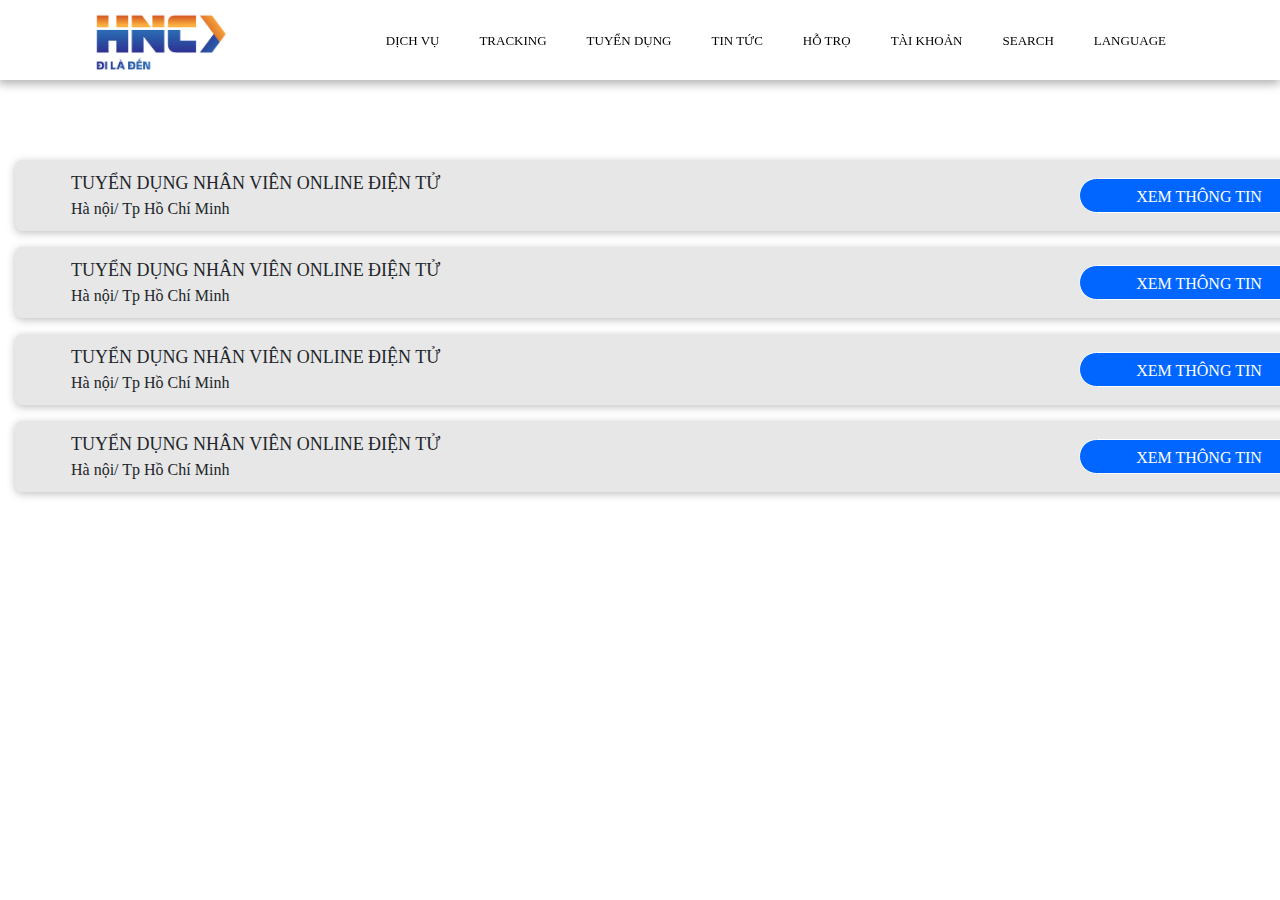
==== jobs.html @ c5b7ce3a "first commit" ====
<!DOCTYPE html>
<html lang="en">
<head>
    <meta charset="UTF-8">
    <meta http-equiv="X-UA-Compatible" content="IE=edge">
    <meta name="viewport" content="width=device-width, initial-scale=1.0">
    <title>Document</title>
    <link rel="stylesheet" href="https://cdn.jsdelivr.net/npm/bootstrap@4.6.1/dist/css/bootstrap.min.css">
    <link rel="stylesheet" href="/css/app.css">
    
</head>
<body>
    <div class="container-fluid header-wrap">     
        <div class="header">
            <div class="header__logo">
                <img src="./image/Logo-HNC-TV.png" alt="" class="header__image">
            </div>
            <div class="header__navbar">
                <ul class="header__nav">
                    <li class="nav__item">
                        <a href="" class="nav__link icon-down">DỊch vụ</a>
                    </li>
                    <li class="nav__item">
                        <a href="" class="nav__link">Tracking</a>
                    </li>
                    <li class="nav__item">
                        <a href="" class="nav__link">tuyển dụng</a>
                    </li>
                    <li class="nav__item">
                        <a href="" class="nav__link">tin tức</a>
                    </li>
                    <li class="nav__item">
                        <a href="" class="nav__link">Hỗ trọ</a>
                    </li>
                    <li class="nav__item">
                        <a href="" class="nav__link">Tài khoản</a>
                    </li>
                    <li class="nav__item">
                        <a href="" class="nav__link">Search</a>
                    </li>
                    <li class="nav__item">
                        <a href="" class="nav__link">Language</a>
                    </li>
                </ul>
            </div>    
        </div>
       
    </div>
    <div class="jobs container-fluid page-content page-content-lg">
        <div class="job__item">
            <div class="item__info">
                <div class="item__content item__content--text-lg">
                    Tuyển dụng nhân viên online điện tử
                </div>
                <div class="item__address">
                    Hà nội/ Tp Hồ Chí Minh
                </div>
            </div>
            <div class="contact">
                <button class="btn btn--contact">XEM THÔNG TIN</button>
            </div>
        </div>
        <div class="job__item">
            <div class="item__info">
                <div class="item__content item__content--text-lg">
                    Tuyển dụng nhân viên online điện tử
                </div>
                <div class="item__address">
                    Hà nội/ Tp Hồ Chí Minh
                </div>
            </div>
            <div class="contact">
                <button class="btn btn--contact">XEM THÔNG TIN</button>
            </div>
        </div>
        <div class="job__item">
            <div class="item__info">
                <div class="item__content item__content--text-lg">
                    Tuyển dụng nhân viên online điện tử
                </div>
                <div class="item__address">
                    Hà nội/ Tp Hồ Chí Minh
                </div>
            </div>
            <div class="contact">
                <button class="btn btn--contact">XEM THÔNG TIN</button>
            </div>
        </div>
        <div class="job__item">
            <div class="item__info">
                <div class="item__content item__content--text-lg">
                    Tuyển dụng nhân viên online điện tử
                </div>
                <div class="item__address">
                    Hà nội/ Tp Hồ Chí Minh
                </div>
            </div>
            <div class="contact">
                <button class="btn btn--contact">XEM THÔNG TIN</button>
            </div>
        </div>
    </div>
</body>
</html>
---- css/app.css ----
@font-face {
  font-family: "FuturaRegular";
  src: url("../../font/SFUFUTURA/SFUFuturaRegular.TTF");
}
@font-face {
  font-family: Futura;
  src: url("../../font/SFUFUTURA/SFUFuturaBook.TTF");
}
@font-face {
  font-family: "Poppins";
  src: url();
}
* {
  font-family: "Poppins";
  margin: 0;
  padding: 0;
  font-size: 16px;
  box-sizing: border-box;
}

body {
  position: relative;
}

image {
  display: block;
  max-width: 100%;
}

.container-lg {
  max-width: 1400px !important;
}

.bold {
  font-weight: bold;
}

.text--lg {
  font-size: 32px;
  color: white;
}

.underline {
  border-bottom: 1px solid currentColor;
}

.text-blur {
  color: #9F9F9F;
}

.header-wrap {
  position: fixed;
  z-index: 1001;
  background-color: #fff;
  height: 80px;
  box-shadow: -1px 3px 9px 1px rgba(0, 0, 0, 0.3);
}
.header-wrap .header {
  width: 1092px;
  margin: 0 auto;
  display: flex;
  align-items: center;
  justify-items: center;
  justify-content: space-between;
  line-height: 80px;
}
.header-wrap .header__logo .header__image {
  height: 3.5rem;
}
.header-wrap .header__navbar {
  display: flex;
  flex-grow: 4;
  justify-content: end;
}
.header-wrap .header__search {
  display: flex;
  flex-grow: 1;
  justify-items: center;
  align-items: center;
  justify-content: center;
}
.header-wrap .header__search .search__icon {
  margin-right: 15px;
  cursor: pointer;
}
.header-wrap .header__search .icon--search {
  font-size: 16px;
}
.header-wrap .header__search .icon--logo {
  font-size: 20px;
  line-height: initial;
}
.header-wrap .header__nav {
  display: flex;
  align-items: center;
  justify-items: center;
  margin: 0 !important;
}
.header-wrap .header__nav .nav__item {
  list-style: none;
}
.header-wrap .header__nav .nav__link {
  text-decoration: none;
  padding: 20px 15px;
  margin: 0 5px;
  text-transform: uppercase;
  position: relative;
  color: black;
  font-size: 13px;
  position: relative;
}
.header-wrap .header__nav .nav__link:hover {
  color: red;
}
.header-wrap .header__nav .nav__link-icon {
  position: absolute;
  top: 50%;
  transform: translate(10%, -50%);
}

.btn {
  border: 1px solid white;
  margin: 0 20px;
  text-transform: uppercase;
}
.btn--viewmore {
  color: #408cff;
  background-color: #fff;
}
.btn--helper {
  color: white;
}
.btn--contact {
  width: 15rem;
  height: 35px;
  background: #0066FF;
  border-radius: 17.5px;
  color: #FFFFFF;
}

.slide-main {
  background: url("../../image/2448624-01 1 (1).png") no-repeat;
  height: 500px;
  width: 100%;
  background-position: 50% 12%;
  background-size: cover;
}
@media only screen and (min-width: 1600px) {
  .slide-main {
    background-position: 50% 20%;
  }
}
@media only screen and (min-width: 1900px) {
  .slide-main {
    background-position: 50% 30%;
  }
}
.slide-main__content {
  position: absolute;
  top: 50%;
  left: 50%;
  transform: translate(-50%, -50%);
  text-align: center;
}
.slide-main__content .content__title {
  color: white;
}
.slide-main__content .content__text {
  font-size: 36px;
}
.slide-main__content .content__button .btn {
  border: 1px solid white;
  margin: 0 20px;
  text-transform: uppercase;
}
.slide-main__content .content__button .btn--viewmore {
  color: #408cff;
  background-color: #fff;
}
.slide-main__content .content__button .btn--helper {
  color: white;
}

.recruitment .slick-track {
  display: -webkit-flex;
  display: flex;
  flex-direction: row;
  align-items: stretch;
  overflow-y: auto;
  height: 100%;
}
.recruitment__content {
  text-align: center;
  padding: 40px 0 30px 0;
}
.recruitment__info {
  max-width: 1050px;
  margin: 0 auto;
  display: flex;
  flex-direction: row;
  align-items: stretch;
}
.recruitment__info .recruitment__item {
  flex: 1 0;
  padding: 20px 10px;
  margin: 0 15px;
  text-align: center;
  background: #FFFFFF;
  border-radius: 4px;
  border: 1px solid #ebe8e8;
  box-shadow: 0px 2px 8px rgba(0, 0, 0, 0.25);
}
.recruitment__info .recruitment__item .item__icon--lg {
  font-size: 40px;
}
.recruitment__info .recruitment__item .item__description span {
  font-size: 13px;
}
.recruitment__info .item--pt-3 {
  padding-bottom: 1rem;
}

.banner-wrap {
  margin-top: 4rem;
  background-image: url("../../image/2448624-01 1 (1).png") no-repeat;
  background-size: cover;
}
.banner-wrap .banner {
  height: 10rem;
  line-height: 10rem;
  position: relative;
  display: flex;
  align-items: center;
  justify-items: center;
  justify-content: center;
}
.banner-wrap .banner__content {
  text-align: center;
}
.banner-wrap .banner__button {
  position: absolute;
  right: 0;
}

.page-content-lg {
  top: 10rem !important;
}

.jobs {
  width: 1410px;
  margin: 0 auto;
}
.jobs .job__item {
  display: flex;
  align-items: center;
  justify-items: center;
  justify-content: space-between;
  background: #E7E7E7;
  box-shadow: 0px 2px 8px rgba(0, 0, 0, 0.25);
  border-radius: 7px;
  padding: 10px 56px;
  margin-bottom: 1rem;
}
.jobs .job__item .item__content--text-lg {
  text-transform: uppercase;
  font-size: 18px;
  font-weight: 500;
}
.page-content-lg {
  top: 10rem !important;
}

.job-content {
  width: 1115px;
  margin: 0 auto;
  position: relative;
}
.job-content .job-detail__left {
  padding-left: 160px;
}
.job-content .job-detail__left .item {
  margin-left: 1.2rem;
  padding-bottom: 20px;
}
.job-content .job-detail__right {
  position: absolute;
  top: 0;
  right: 0;
}
.job-content .job-detail__right .form-apply {
  background: #F4F4F4;
  border: 1px solid #C9C9C9;
  border-radius: 2px;
  padding: 20px 30px;
  width: 290px;
}
.job-content .job-detail__right .form-apply .company-name {
  padding-bottom: 10px;
}
.job-content .job-detail__right .form-apply .company-logo {
  width: 121px;
  height: 51px;
}
.job-content .job-detail__right .form-apply .form-content {
  padding-top: 20px;
  padding-bottom: 5px;
}
.job-content .job-detail__right .form-apply .form-footer {
  text-align: center;
}
.job-content .job-detail__right .form-apply .form-footer .btn-apply {
  text-transform: uppercase;
  padding: 7px;
  border: none;
  outline: none;
  background: #0066ff;
  color: white;
  border-radius: 30px;
  font-size: 14px;
}
.job-content .job-detail__right .form-apply span {
  font-size: 14px !important;
}

.v-modal--submit, .v-modal--success {
  display: none;
}
.v-modal__form {
  position: fixed;
  top: 45%;
  left: 50%;
  transform: translate(-50%, -50%);
  width: 500px;
  background: #FFFFFF;
  border-radius: 4px;
  z-index: 1003;
  padding: 48px 62px;
}
.v-modal__form .form__colose {
  position: absolute;
  top: 1%;
  right: 2%;
  cursor: pointer;
}
.v-modal__form .form__content {
  padding-top: 40px;
}
.v-modal__form .form__content input {
  background-color: #DDDDDD;
  border-color: #DDDDDD;
  outline: none;
}
.v-modal__form .form__content input:focus {
  box-shadow: unset;
}
.v-modal__form .form__footer {
  text-align: center;
  padding-top: 20px;
}
.v-modal__form .form__footer button {
  text-transform: uppercase;
  padding: 12px;
  border: none;
  outline: none;
  background: #0066ff;
  color: white;
  border-radius: 30px;
  font-size: 14px;
}
.v-modal__jumbertron {
  position: absolute;
  top: 50%;
  left: 50%;
  transform: translate(-50%, -50%);
  top: 15%;
  width: 552px;
  background: #FFFFFF;
  border-radius: 4px;
  z-index: 1003;
  padding: 40px;
}
.v-modal__jumbertron .jumbertron__close {
  position: absolute;
  top: 1%;
  right: 2%;
  cursor: pointer;
}
.v-modal__background-blur {
  position: fixed;
  top: 0;
  z-index: 1002;
  background-color: black;
  opacity: 0.3;
  right: 0;
  width: 100%;
  height: 100%;
}

.page-content {
  position: relative;
  top: 80px;
}

.text-red {
  color: red;
}

.slick-arrow {
  border: none;
  background-color: unset;
}

.prev-arrow {
  font-size: 20px;
}

.next-arrow {
  font-size: 20px;
}

.scroll-fix {
  position: fixed;
  right: 9rem;
  width: 290px;
  animation-name: example;
  animation-duration: 0.5s;
}

.icon-close {
  font-size: 30px;
}

@keyframes example {
  0% {
    top: 50px;
    width: 290px;
  }
  100% {
    top: 9rem;
    width: 290px;
  }
}

/*# sourceMappingURL=app.css.map */
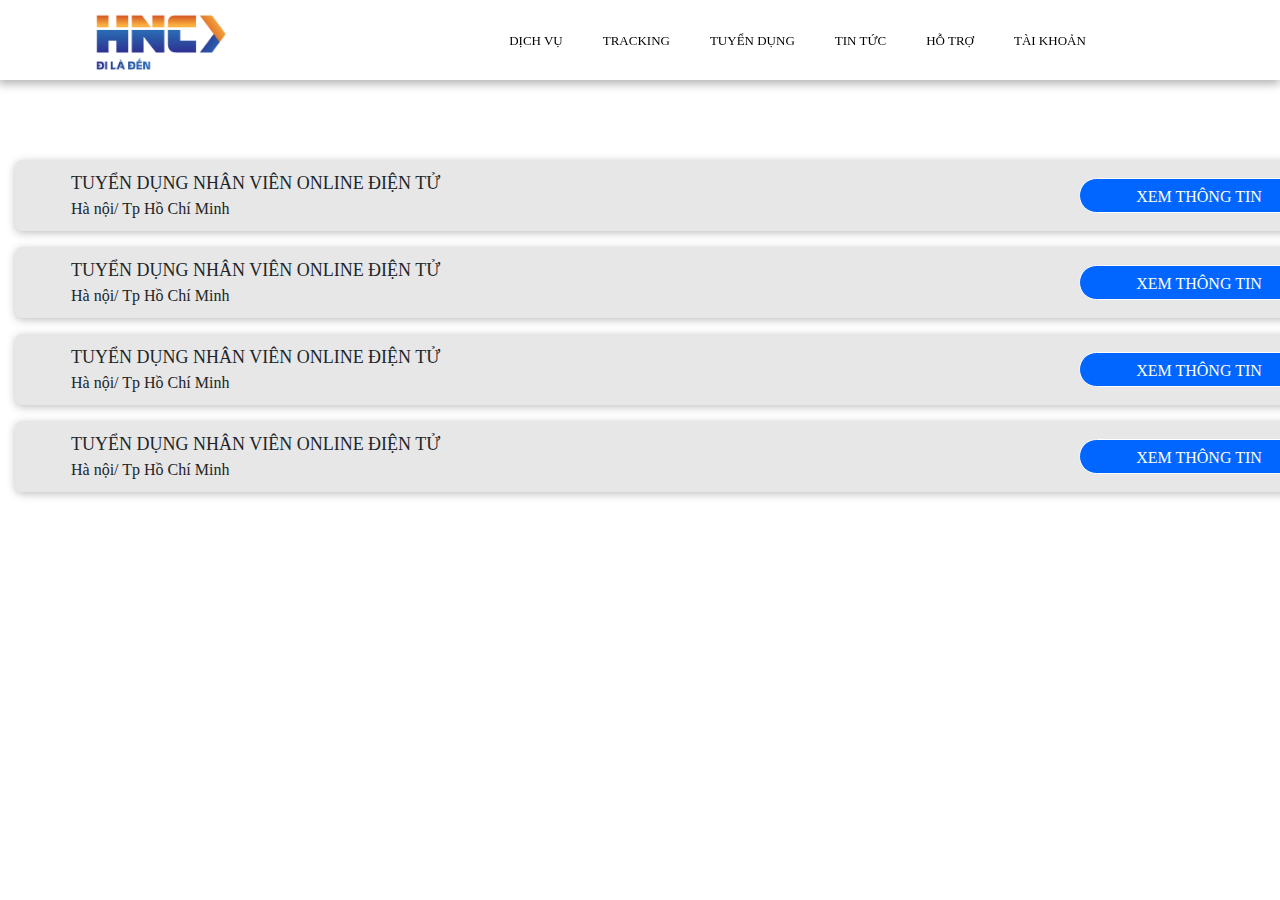
==== commit 649b7231: "reposive" ====
--- a/jobs.html
+++ b/jobs.html
@@ -18,31 +18,35 @@
             <div class="header__navbar">
                 <ul class="header__nav">
                     <li class="nav__item">
-                        <a href="" class="nav__link icon-down">DỊch vụ</a>
+                        <a href="" class="nav__link icon-down">
+                            Dịch vụ 
+                            <ion-icon name="chevron-down-outline" class="nav__link-icon"></ion-icon></a>
                     </li>
                     <li class="nav__item">
-                        <a href="" class="nav__link">Tracking</a>
+                        <a href="" class="nav__link">Tracking<ion-icon name="chevron-down-outline" class="nav__link-icon"></ion-icon></a></a>
                     </li>
                     <li class="nav__item">
-                        <a href="" class="nav__link">tuyển dụng</a>
+                        <a href="" class="nav__link">tuyển dụng<ion-icon name="chevron-down-outline" class="nav__link-icon"></ion-icon></a></a>
                     </li>
                     <li class="nav__item">
-                        <a href="" class="nav__link">tin tức</a>
+                        <a href="" class="nav__link">tin tức<ion-icon name="chevron-down-outline" class="nav__link-icon"></ion-icon></a></a>
                     </li>
                     <li class="nav__item">
-                        <a href="" class="nav__link">Hỗ trọ</a>
+                        <a href="" class="nav__link">Hỗ trợ <ion-icon name="chevron-down-outline" class="nav__link-icon"></ion-icon></a></a>
                     </li>
                     <li class="nav__item">
-                        <a href="" class="nav__link">Tài khoản</a>
-                    </li>
-                    <li class="nav__item">
-                        <a href="" class="nav__link">Search</a>
-                    </li>
-                    <li class="nav__item">
-                        <a href="" class="nav__link">Language</a>
+                        <a href="" class="nav__link">Tài khoản <ion-icon name="chevron-down-outline" class="nav__link-icon"></ion-icon></a></a>
                     </li>
                 </ul>
             </div>    
+            <div class="header__search">
+                <div class="search__icon">
+                    <ion-icon name="search-outline" class="icon--search"></ion-icon>
+                </div>
+                <div class="seach_language">
+                    <ion-icon name="logo-medium"  class="icon--logo"></ion-icon>
+                </div>               
+            </div>
         </div>
        
     </div>
--- a/css/app.css
+++ b/css/app.css
@@ -117,6 +117,16 @@
   top: 50%;
   transform: translate(10%, -50%);
 }
+@media only screen and (max-width: 1024px) {
+  .header-wrap .header {
+    width: 900px !important;
+  }
+}
+@media only screen and (max-width: 1199px) {
+  .header-wrap .header {
+    width: 950px;
+  }
+}
 
 .btn {
   border: 1px solid white;
@@ -137,6 +147,12 @@
   border-radius: 17.5px;
   color: #FFFFFF;
 }
+@media only screen and (max-width: 1024px) {
+  .btn--viewmore, .btn--helper {
+    padding: 4px;
+    font-size: 15px;
+  }
+}
 
 .slide-main {
   background: url("../../image/2448624-01 1 (1).png") no-repeat;
@@ -179,6 +195,30 @@
 }
 .slide-main__content .content__button .btn--helper {
   color: white;
+}
+@media only screen and (max-width: 1024px) {
+  .slide-main {
+    background-position: 50% -112% !important;
+  }
+  .slide-main .content__text {
+    font-size: 25px;
+  }
+}
+@media only screen and (max-width: 1199px) {
+  .slide-main {
+    background-position: 50% -10%;
+  }
+  .slide-main .content__text {
+    font-size: 25px;
+  }
+}
+@media only screen and (max-width: 1439px) {
+  .slide-main {
+    background-position: 50% -10%;
+  }
+  .slide-main .content__text {
+    font-size: 25px;
+  }
 }
 
 .recruitment .slick-track {
@@ -219,11 +259,21 @@
 .recruitment__info .item--pt-3 {
   padding-bottom: 1rem;
 }
+@media only screen and (max-width: 1024px) {
+  .recruitment .recruitment__info {
+    max-width: 850px;
+  }
+}
 
 .banner-wrap {
   margin-top: 4rem;
-  background-image: url("../../image/2448624-01 1 (1).png") no-repeat;
+  background: url("../../image/2448624-01 1 (1).png") no-repeat;
   background-size: cover;
+}
+@media only screen and (max-width: 1024px) {
+  .banner-wrap {
+    background-position: 50% 35%;
+  }
 }
 .banner-wrap .banner {
   height: 10rem;
@@ -236,6 +286,18 @@
 }
 .banner-wrap .banner__content {
   text-align: center;
+}
+@media only screen and (max-width: 1024px) {
+  .banner-wrap .banner__content h2 {
+    font-size: 25px;
+    margin-bottom: 0;
+  }
+}
+@media only screen and (max-width: 1199px) {
+  .banner-wrap .banner__content h2 {
+    font-size: 25px;
+    margin-bottom: 0;
+  }
 }
 .banner-wrap .banner__button {
   position: absolute;
@@ -277,6 +339,11 @@
 }
 .job-content .job-detail__left {
   padding-left: 160px;
+}
+@media only screen and (max-width: 1024px) {
+  .job-content .job-detail__left {
+    padding-left: 130px;
+  }
 }
 .job-content .job-detail__left .item {
   margin-left: 1.2rem;
